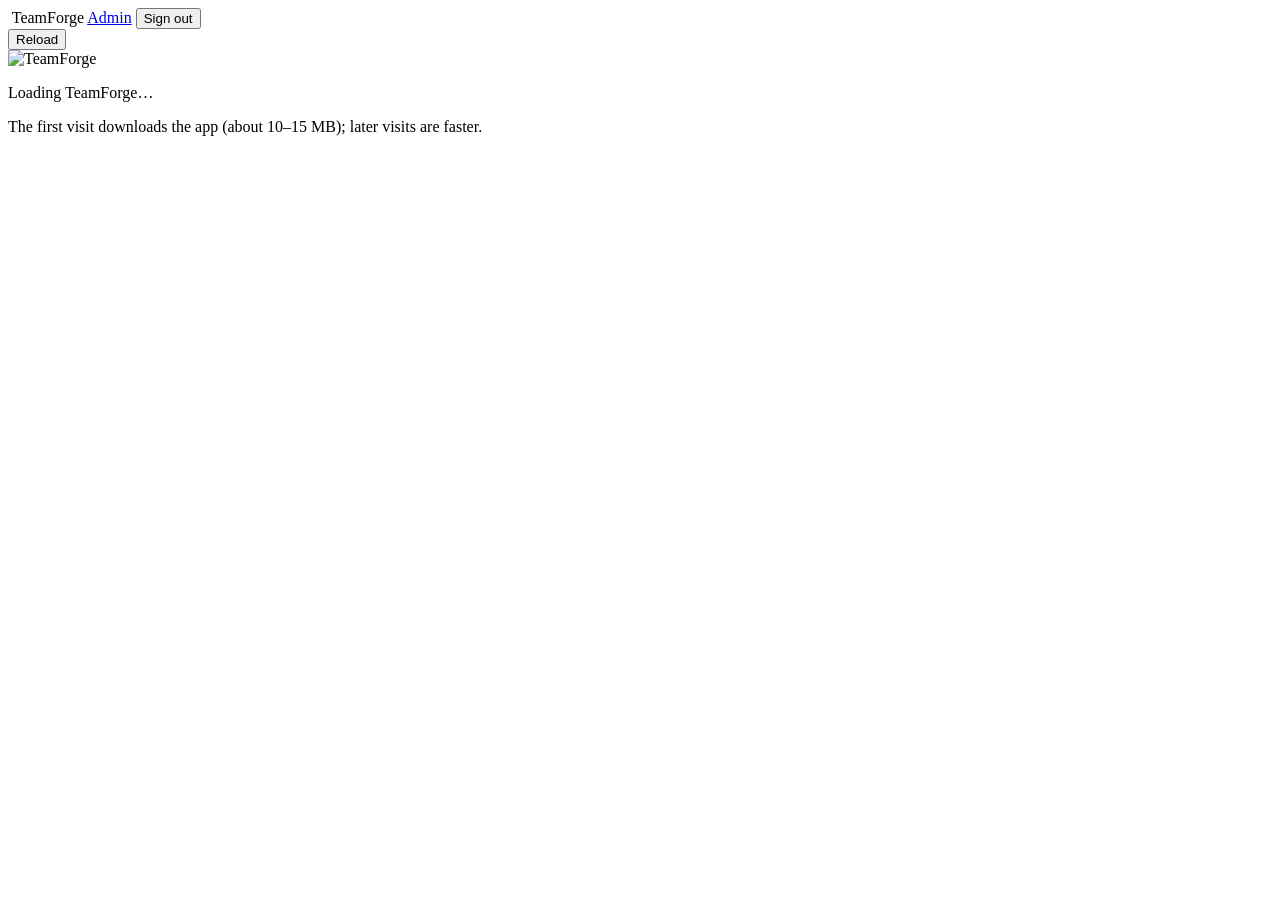
==== Phase-2/web/static/app/index.html @ e3ceae6c "Add files via upload" ====
<!doctype html>
<html lang="en">
<head>
<meta charset="utf-8">
<meta name="viewport" content="width=device-width, initial-scale=1">
<title>TeamForge</title>
<link rel="icon" href="/static/img/teamforge_mark_dark.png">
<link rel="stylesheet" href="/static/css/teamforge.css">
<link rel="stylesheet" href="/app/app.css">
</head>
<body class="app-page">
<header class="app-bar">
  <img src="/static/img/teamforge_mark_dark.png" alt="" class="app-mark">
  <span class="app-name">TeamForge</span>
  <span class="sync" id="sync" aria-live="polite"></span>
  <span class="spacer"></span>
  <span class="who" id="who"></span>
  <a class="btn btn-ghost hidden" id="admin-link" href="/admin">Admin</a>
  <button class="btn btn-ghost" id="signout" type="button">Sign out</button>
</header>

<div class="notice hidden" id="notice" role="status">
  <span id="notice-text"></span>
  <button class="btn btn-ghost" id="notice-reload" type="button">Reload</button>
</div>

<div class="app-scroll">
  <div id="screen" class="app-screen"></div>
  <div id="loading" class="app-overlay">
    <img src="/static/img/teamforge_logo_dark.png" alt="TeamForge" class="overlay-logo">
    <div class="spinner" aria-hidden="true"></div>
    <p id="loading-text">Loading TeamForge…</p>
    <p class="overlay-sub">The first visit downloads the app (about 10–15 MB); later visits are faster.</p>
  </div>
</div>

<script src="/app/qtloader.js"></script>
<script src="/app/TeamForge.js"></script>
<script src="/app/app.js"></script>
</body>
</html>
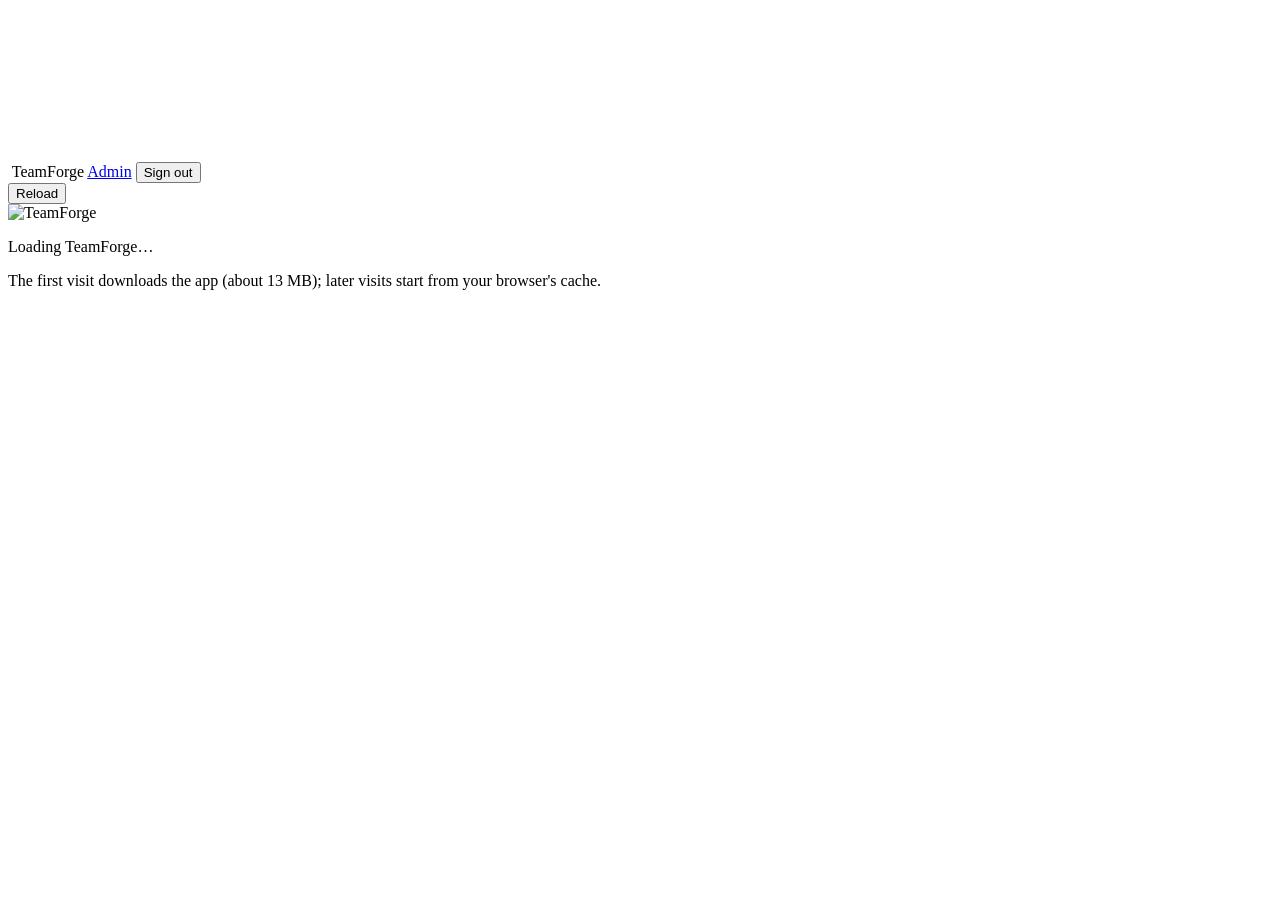
==== commit a7c2c2c7: "Web: GetLayers-style sign-in and loading screen" ====
--- a/Phase-2/web/static/app/index.html
+++ b/Phase-2/web/static/app/index.html
@@ -4,11 +4,13 @@
 <meta charset="utf-8">
 <meta name="viewport" content="width=device-width, initial-scale=1">
 <title>TeamForge</title>
+<meta name="theme-color" content="#1B1F26">
 <link rel="icon" href="/static/img/teamforge_mark_dark.png">
 <link rel="stylesheet" href="/static/css/teamforge.css">
 <link rel="stylesheet" href="/app/app.css">
 </head>
-<body class="app-page">
+<body class="app-page has-backdrop">
+<canvas id="backdrop" class="backdrop" aria-hidden="true"></canvas>
 <header class="app-bar">
   <img src="/static/img/teamforge_mark_dark.png" alt="" class="app-mark">
   <span class="app-name">TeamForge</span>
@@ -27,13 +29,18 @@
 <div class="app-scroll">
   <div id="screen" class="app-screen"></div>
   <div id="loading" class="app-overlay">
-    <img src="/static/img/teamforge_logo_dark.png" alt="TeamForge" class="overlay-logo">
-    <div class="spinner" aria-hidden="true"></div>
-    <p id="loading-text">Loading TeamForge…</p>
-    <p class="overlay-sub">The first visit downloads the app (about 10–15 MB); later visits are faster.</p>
+    <div class="overlay-card">
+      <img src="/static/img/teamforge_logo_dark.png" alt="TeamForge" class="overlay-logo">
+      <div class="progress" aria-hidden="true"><span></span></div>
+      <p id="loading-text">Loading TeamForge…</p>
+      <p class="overlay-sub">The first visit downloads the app (about 13 MB); later visits start from your browser's cache.</p>
+      <p class="quote" id="quote" aria-live="polite"></p>
+    </div>
   </div>
 </div>
 
+<script src="/static/js/backdrop.js"></script>
+<script src="/static/js/ambience.js"></script>
 <script src="/app/qtloader.js"></script>
 <script src="/app/TeamForge.js"></script>
 <script src="/app/app.js"></script>
